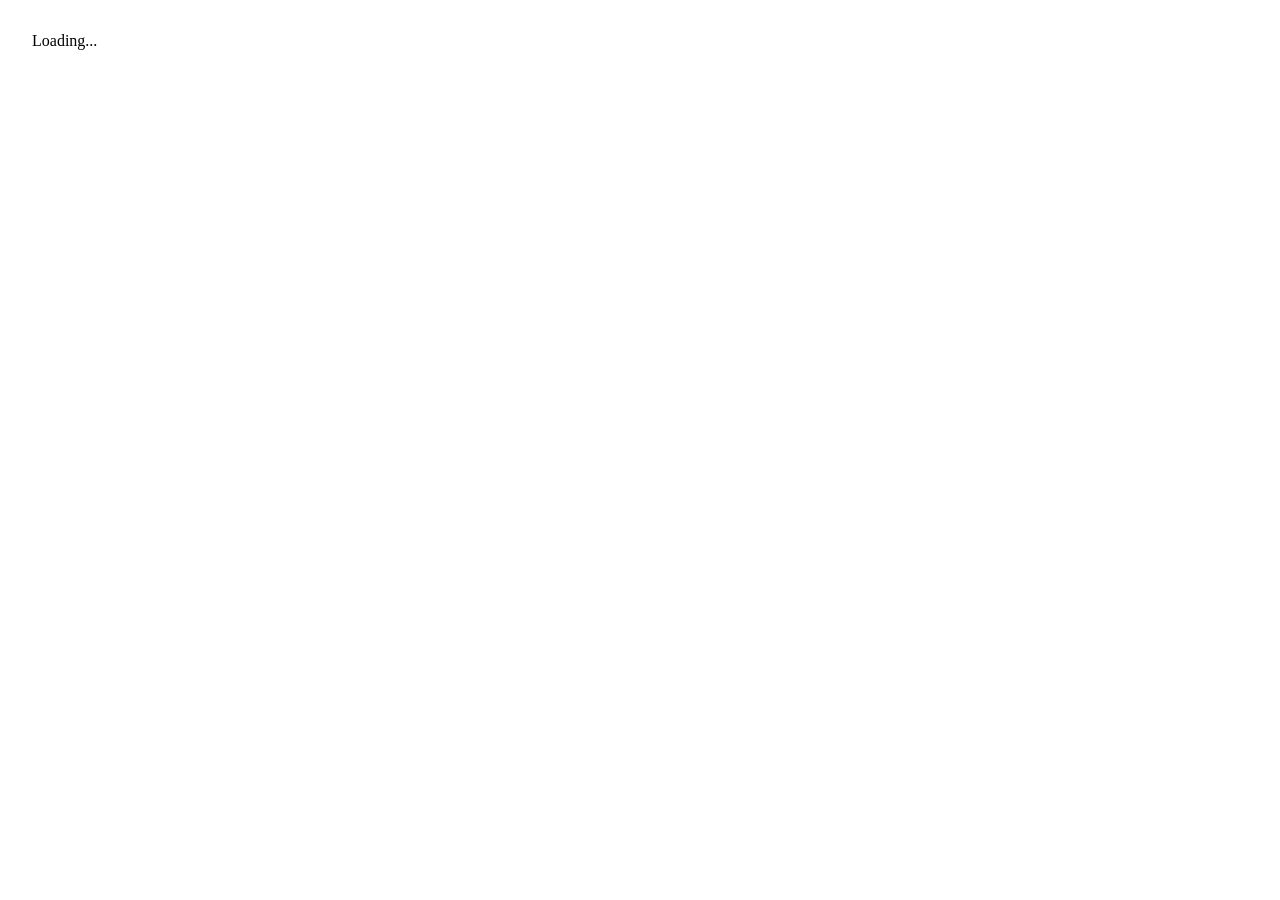
==== index.html @ f35d970a "Primeiro commit." ====
<html>
  <head>
    <title>Angular 2 QuickStart</title>
    <meta charset="UTF-8">
    <meta name="viewport" content="width=device-width, initial-scale=1">
    <link rel="stylesheet" href="styles.css">
    <!-- 1. Load libraries -->
     <!-- Polyfill(s) for older browsers -->
    <script src="node_modules/core-js/client/shim.min.js"></script>
    <script src="node_modules/zone.js/dist/zone.js"></script>
    <script src="node_modules/reflect-metadata/Reflect.js"></script>
    <script src="node_modules/systemjs/dist/system.src.js"></script>
    <!-- 2. Configure SystemJS -->
    <script src="systemjs.config.js"></script>
    <script>
      System.import('app').catch(function(err){ console.error(err); });
    </script>
  </head>
  <!-- 3. Display the application -->
  <body>
    <my-app>Loading...</my-app>
  </body>
</html>
---- styles.css ----
h1 {
  color: #369;
  font-family: Arial, Helvetica, sans-serif;
  font-size: 250%;
}
body {
  margin: 2em;
}

 /*
  * See https://github.com/angular/angular.io/blob/master/public/docs/_examples/styles.css
  * for the full set of master styles used by the documentation samples
  */
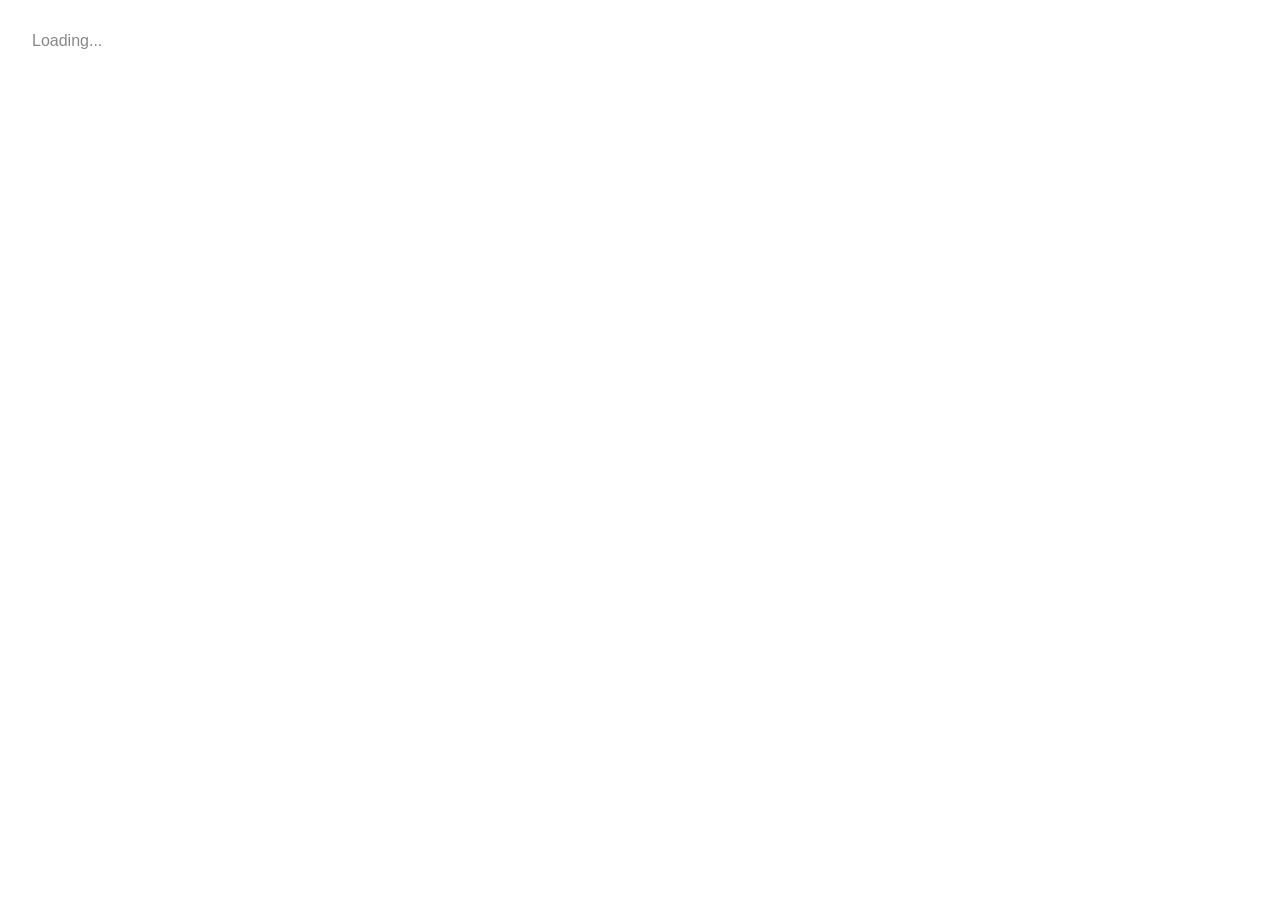
==== commit 4761d5d4: "Prosseguimento do tutorial de angular2" ====
--- a/index.html
+++ b/index.html
@@ -1,11 +1,13 @@
 <html>
   <head>
+    <base href="/">
+
     <title>Angular 2 QuickStart</title>
     <meta charset="UTF-8">
     <meta name="viewport" content="width=device-width, initial-scale=1">
     <link rel="stylesheet" href="styles.css">
     <!-- 1. Load libraries -->
-     <!-- Polyfill(s) for older browsers -->
+    <!-- Polyfill(s) for older browsers -->
     <script src="node_modules/core-js/client/shim.min.js"></script>
     <script src="node_modules/zone.js/dist/zone.js"></script>
     <script src="node_modules/reflect-metadata/Reflect.js"></script>
--- a/styles.css
+++ b/styles.css
@@ -1,13 +1,23 @@
+/* Master Styles */
 h1 {
-  color: #369;
-  font-family: Arial, Helvetica, sans-serif;
+  color: #369; 
+  font-family: Arial, Helvetica, sans-serif;   
   font-size: 250%;
 }
-body {
-  margin: 2em;
+h2, h3 { 
+  color: #444;
+  font-family: Arial, Helvetica, sans-serif;   
+  font-weight: lighter;
 }
-
- /*
-  * See https://github.com/angular/angular.io/blob/master/public/docs/_examples/styles.css
-  * for the full set of master styles used by the documentation samples
-  */
+body { 
+  margin: 2em; 
+}
+body, input[text], button { 
+  color: #888; 
+  font-family: Cambria, Georgia; 
+}
+/* . . . */
+/* everywhere else */
+* { 
+  font-family: Arial, Helvetica, sans-serif; 
+}
